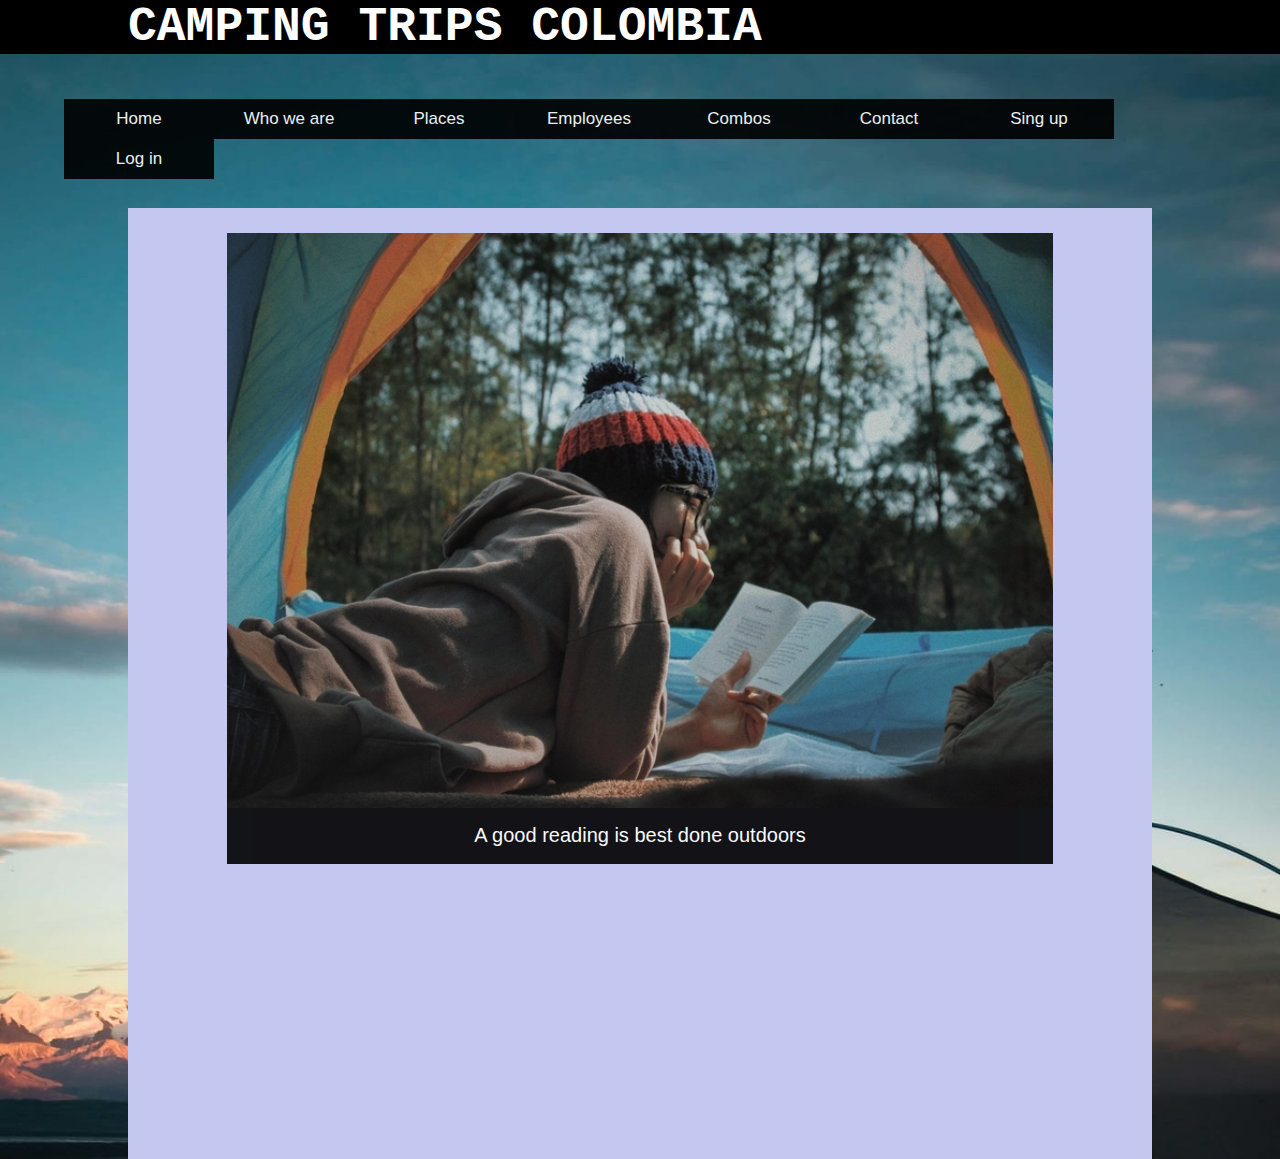
==== index.html @ f70dc8b1 "Initial commit, advanced already." ====
<DOCTYPE <!DOCTYPE html>
<html>
<head>
    <meta charset="utf-8" />
    <meta http-equiv="X-UA-Compatible" content="IE=edge">
    <title>Camping</title>
    <link rel="stylesheet" href="CSS/design.css"/>
    <link rel="stylesheet" href="CSS/nav.css"/>    
    <link rel="stylesheet" href="CSS/home.css"/>  
    <meta name="viewport" content="width=device-width, initial-scale=1">
</head>
<body>
    <header id="main_header">
        <h1>CAMPING TRIPS COLOMBIA</h1>
    </header>

    <nav>
        <ul>
            <li><a href="index.html">Home</a></li> <!-- Calls itself.--->
            <li><a href="who.html">Who we are</a></li>
            <li><a href="ourp.php">Places</a></li>
            <li><a href="oure.php">Employees</a></li>
            <li><a href="combo.php">Combos</a></li>
            <li><a href="cont.html">Contact</a></li>
            <li><a href="sign.html">Sing up</a></li>
            <li><a  style="cursor: default">Log in</a>
                <ul>
                    <li><a href="logem.html">As employee</a></li>
                    <li><a href="logcm.html">As customer</a></li>
                </ul>
            </li>
        </ul>
    </nav>

    <section id="home_section"> 
   <!-- Main content here. -->

        <div class="w3-content w3-display-container">
            <div class="w3-display-container mySlides">
                <img src="images_home/1.jpg" style="width:100%">
                <div class="w3-display-bottommiddle w3-large w3-container w3-padding-16 w3-black" id="caption">
                    A good reading is best done outdoors
                </div>
            </div>
              
            <div class="w3-display-container mySlides">
                <img src="images_home/2.jpg" style="width:100%">
                <div class="w3-display-bottommiddle w3-large w3-container w3-padding-16 w3-black" id="caption">
                    Nature and best friends are always happiness
                </div>
            </div>
              
            <div class="w3-display-container mySlides">
                <img src="images_home/3.jpg" style="width:100%">
                <div class="w3-display-bottommiddle w3-large w3-container w3-padding-16 w3-black" id="caption">
                    If you want to be part of the immensity, this is the place with great diversity
                </div>
            </div>
              
            <div class="w3-display-container mySlides">
                <img src="images_home/4.jpg" style="width:100%">
                <div class="w3-display-bottommiddle w3-large w3-container w3-padding-16 w3-black" id="caption">
                    To strengthen the relationship with your loved ones this is your destiny
                </div>
            </div>

            <div class="w3-display-container mySlides">
                <img src="images_home/5.jpg" style="width:100%">
                <div class="w3-display-bottommiddle w3-large w3-container w3-padding-16 w3-black" id="caption">
                    In good company time has no duration, it becomes eternal
                </div>
            </div>

        </div>    

        <script>
            var myIndex = 0;
            carousel();
            
            function carousel() {
                var i;
                var x = document.getElementsByClassName("mySlides");
                for (i = 0; i < x.length; i++) {
                    x[i].style.display = "none";  
                }
                myIndex++;
                if (myIndex > x.length){
                    myIndex = 1
                }    
                x[myIndex-1].style.display = "block";  
                setTimeout(carousel, 4000);
            }
        </script>
        
    </section>

</body>
</html>
---- CSS/design.css ----
body{
    background-image: url('bg.jpg');
    background-size: cover;
    font-family: 'Raleway', sans-serif;
    margin: 0; 
}

#main_header{
    background-color: black;
    font-family: 'Courier New', Courier, monospace;
    color: white;
    font-weight: bold;
    padding-left: 10%;
}

h1{
    font-weight: bolder;
    font-size: 3em;
}
---- CSS/nav.css ----
nav{
    display: -webkit-box;
}
nav ul{
    margin-left:5%;
    margin-right: 5%;
    margin-top: 1%;
    padding:0;
    list-style:none;
}

/*Main list items:*/
nav ul li{
    float: left;
    width: 150px;
    height: 40px;
    background-color: black;
    opacity: .9;
    line-height: 40px;
    text-align: center;
    font-size: 17px;
}

nav ul li a{
    text-decoration: none;
    color: white;
    display: block;
}

nav ul li a:hover{
    background-color: #4CAF50;
}

nav ul li ul li{
    display: none;
}

nav ul li:hover ul li{
    display: block;
}
---- CSS/home.css ----
#home_section{
    background-color: rgb(196, 200, 240);
    height: 100%;
    margin-top: 1%;
    padding: 2%;
    margin-left: 10%;
    margin-right: 10%;
}

.mySlides {
    width: 85%;
    float: center;
    display: block;
    margin: auto;
}

#caption{
    padding: 2%;
    color: white;
    font-family: 'Raleway', sans-serif;
    background-color: black;
    text-align: center;
    font-size: 20px;
    opacity: .9;
}

/*
INSERT into employee values



https://skyaboveus.com/camping/camping-activities-fun-things-to-do-when-camping

Water Activities
Sports and Physical Activities
Exploring Nature
Relaxation
Activities to Play in the Tent
Nighttime Activities
Around the Campfire
Other Camping Ideas

*/
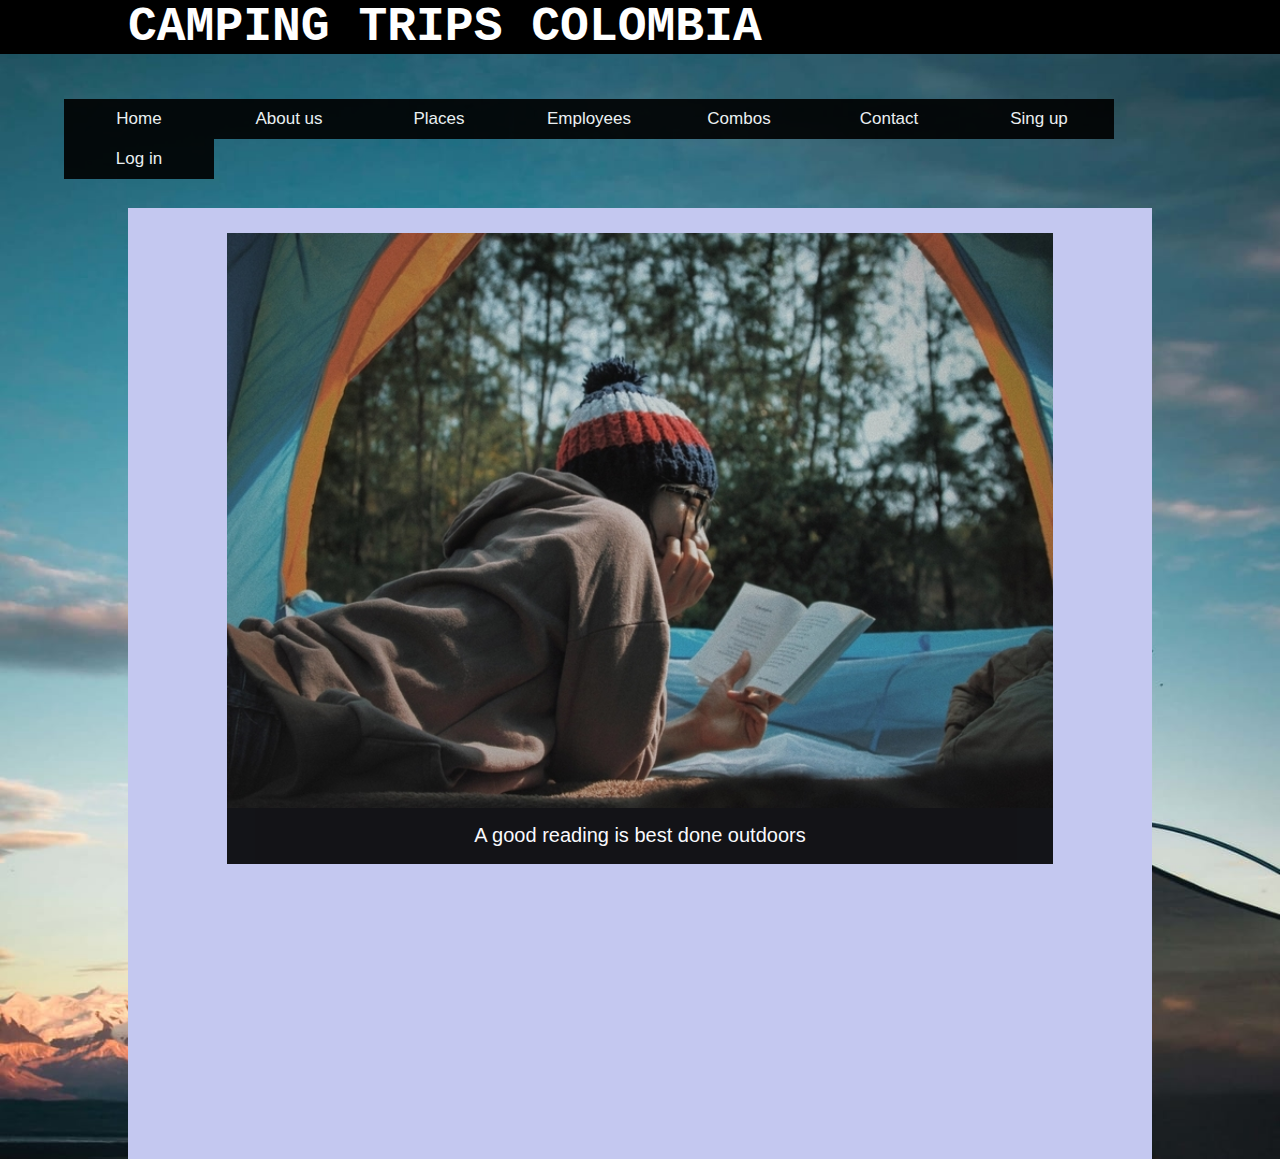
==== commit bf2edb30: "Do not remember the last changes made" ====
--- a/index.html
+++ b/index.html
@@ -17,7 +17,7 @@
     <nav>
         <ul>
             <li><a href="index.html">Home</a></li> <!-- Calls itself.--->
-            <li><a href="who.html">Who we are</a></li>
+            <li><a href="who.html">About us</a></li>
             <li><a href="ourp.php">Places</a></li>
             <li><a href="oure.php">Employees</a></li>
             <li><a href="combo.php">Combos</a></li>
